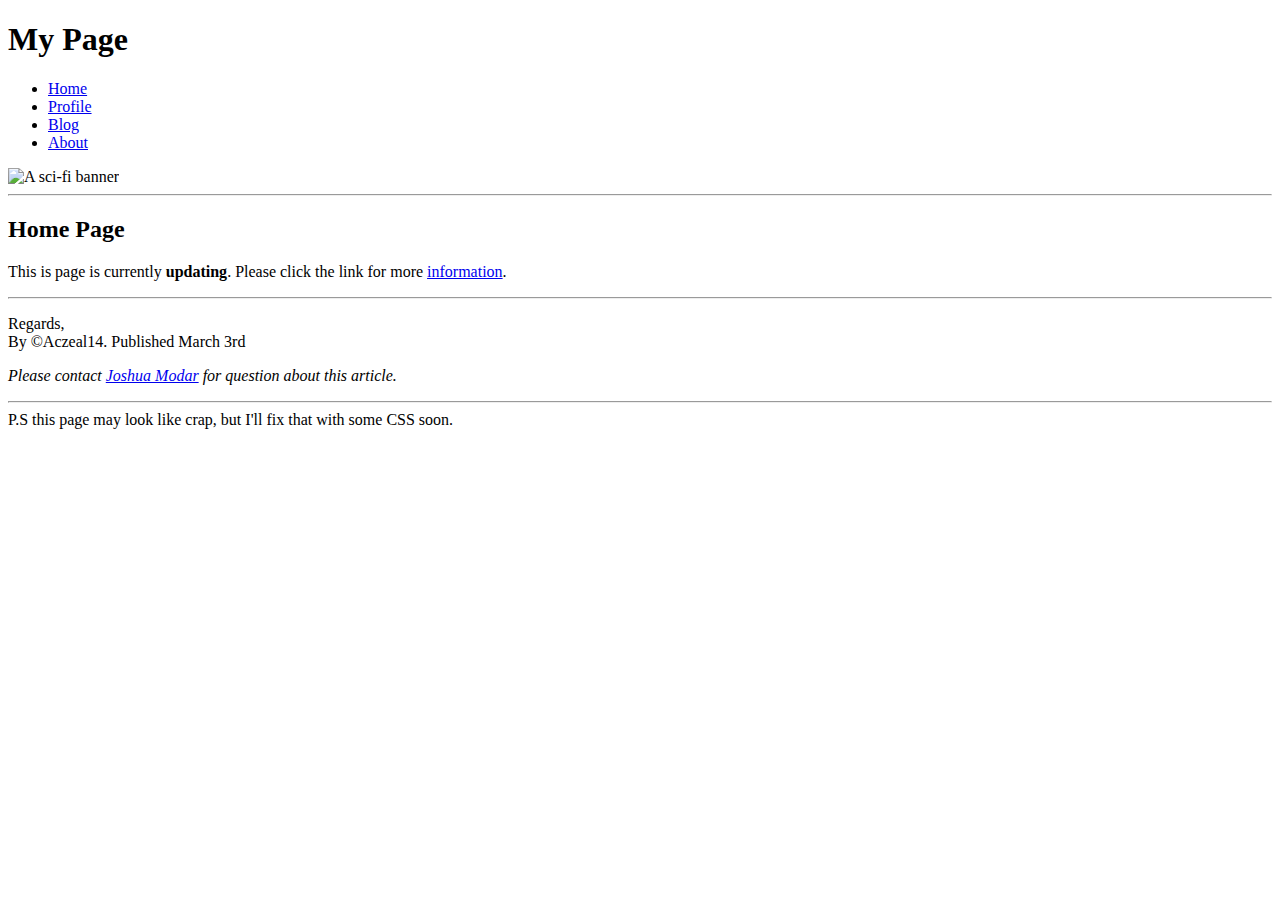
==== index.html @ 6d22cf8e "Minor edits" ====
<!DOCTYPE html>
<html lang=en>

  <head>
    <meta charset="utf-8">
    <meta name="viewport" content="width=device-width">
    <title>Home</title>
  </head>
  
  <body>
    <header>
      <h1>My Page</h1>
      <nav>
        <ul>
          <li><a href="index.html">Home</a></li>
          <li><a href="profile.html">Profile</a></li>
          <li><a href="misc/blog.html">Blog</a></li>
          <li><a href="misc/about.html">About</a></li>      
        </ul>
      </nav>
    </header>
    <aside>
      <img src="images/home.jpeg" alt="A sci-fi banner">
      <hr />
    </aside>

    <article>
      <section>
        <h2>Home Page</h2>
        <p>This is page is currently <strong>updating</strong>. Please click the link for more <a href="misc/about.html">information</a>.</p>
      </section>
    </article>
    
    <footer>
      <hr />
      <p>
        Regards, <br />By &copy;Aczeal14. Published <time datetime="2023-3-3">March 3rd</time>
      </p>
      <address>
        Please contact <a href="mailto:hi.gaczeal@gmail.com">Joshua Modar</a> for question about this article.
      </address>
      <p>
     <hr />
     P.S this page may look like crap, but I'll fix that with some CSS soon.
      </p>
    </footer>
  </body>
</html>
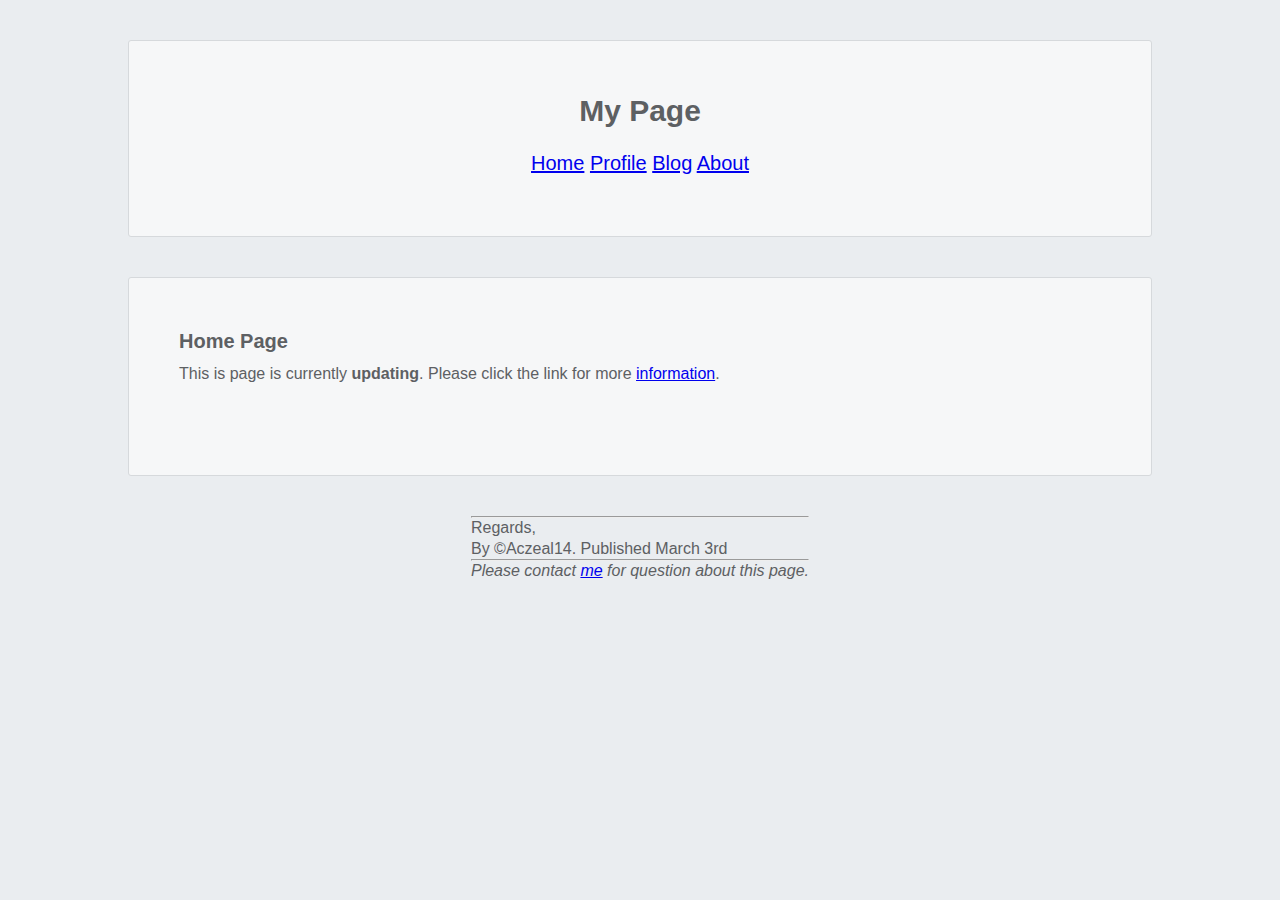
==== commit f72205b7: "Add basic CSS styling and delete files" ====
--- a/index.html
+++ b/index.html
@@ -5,44 +5,35 @@
     <meta charset="utf-8">
     <meta name="viewport" content="width=device-width">
     <title>Home</title>
+    <link href="style.css" rel="stylesheet" type="text/css" />
   </head>
   
   <body>
-    <header>
-      <h1>My Page</h1>
-      <nav>
-        <ul>
-          <li><a href="index.html">Home</a></li>
-          <li><a href="profile.html">Profile</a></li>
-          <li><a href="misc/blog.html">Blog</a></li>
-          <li><a href="misc/about.html">About</a></li>      
-        </ul>
+    <header class="form-header">
+      <h1>My Page</h1>      
+      <nav>        
+        <a href="index.html">Home</a>
+        <a href="misc/profile.html">Profile</a>
+        <a href="misc/blog.html">Blog</a>
+        <a href="misc/about.html">About</a>
       </nav>
     </header>
-    <aside>
-      <img src="images/home.jpeg" alt="A sci-fi banner">
-      <hr />
-    </aside>
-
-    <article>
-      <section>
+    <form action="/server/" method="get" class="speaker-form">
+      <div class="form-row">       
         <h2>Home Page</h2>
         <p>This is page is currently <strong>updating</strong>. Please click the link for more <a href="misc/about.html">information</a>.</p>
-      </section>
-    </article>
-    
+      </div>
+    </form>
+      
     <footer>
       <hr />
       <p>
         Regards, <br />By &copy;Aczeal14. Published <time datetime="2023-3-3">March 3rd</time>
       </p>
+      <hr />
       <address>
-        Please contact <a href="mailto:hi.gaczeal@gmail.com">Joshua Modar</a> for question about this article.
-      </address>
-      <p>
-     <hr />
-     P.S this page may look like crap, but I'll fix that with some CSS soon.
-      </p>
+            Please contact <a href="mailto:hi.gaczeal@gmail.com">me</a> for question about this page.
+      </address>   
     </footer>
   </body>
 </html>--- a/style.css
+++ b/style.css
@@ -0,0 +1,121 @@
+* {
+  margin: 0;
+  padding: 0;
+  box-sizing: border-box;
+}
+
+body {
+  color: #5d6063;
+  background-color: #eaedf0;
+  font-family: "Helvetica", "Arial", sans-serif;
+  font-size: 16px;
+  line-height: 1.3;
+
+  display: flex;
+  flex-direction: column;
+  align-items: center;
+}
+
+.form-header {
+  text-align: center;
+  background-color: #f6f7f8;
+  border: 1px solid #d6d9dc;
+  border-radius: 3px;
+
+  width: 80%;
+  margin: 40px 0;
+  padding: 50px;
+}
+
+.form-header h1 {
+  font-size: 30px;
+  margin-bottom: 20px;
+}
+
+.form-header nav {
+  font-size: 20px;
+  margin-bottom: 10px;
+}
+
+.speaker-form {
+  background-color: #f6f7f8;
+  border: 1px solid #d6d9dc;
+  border-radius: 3px;
+
+  width: 80%;
+  padding: 50px;
+  margin: 0 0 40px 0;
+}
+
+.form-row {
+  margin-bottom: 40px;
+  display: flex;
+  justify-content: flex-start;
+  flex-direction: column;
+  flex-wrap: wrap;
+}
+
+.form-row h2 {
+  font-size: 20px;
+  margin-bottom: 10px;
+}
+
+.form-row input[type="text"], .form-row input[type="email"] {
+  background-color: #ffffff;
+  border: 1px solid #d6d9dc;
+  border-radius: 3px;
+  width: 200px;
+  padding: 7px;
+  font-size: 14px;
+}
+
+.form-row label {
+  margin-bottom: 15px;
+}
+
+.form-row input[type="text"]:invalid, .form-row input[type="email"]:invalid {
+  border: 1px solid #d55c5f;
+  color: #d55c5f;
+  box-shadow: none;
+}
+
+.form-row textarea {
+  font-family: "Helvetica", "Arial", sans-serif;
+  font-size: 14px;
+
+  border: 1px solid #d6d9dc;
+  border-radius: 3px;
+
+  min-height: 200px;
+  margin-bottom: 10px;
+  padding: 7px;
+  resize: none;
+}
+
+.form-row button {
+  align-self: center;
+  font-size: 16px;
+  font-weight: bold;
+
+  color: #ffffff;
+  background-color: #5995da;
+
+  border: none;
+  border-radius: 3px;
+
+  width: 200px;
+  padding: 10px 40px;
+  cursor: pointer;
+}
+
+.form-row button:hover {
+  background-color: #76aeed;
+}
+
+footer {
+  margin-bottom: 40px;
+  display: flex;
+  justify-content: flex-start;
+  flex-direction: column;
+  flex-wrap: wrap;
+}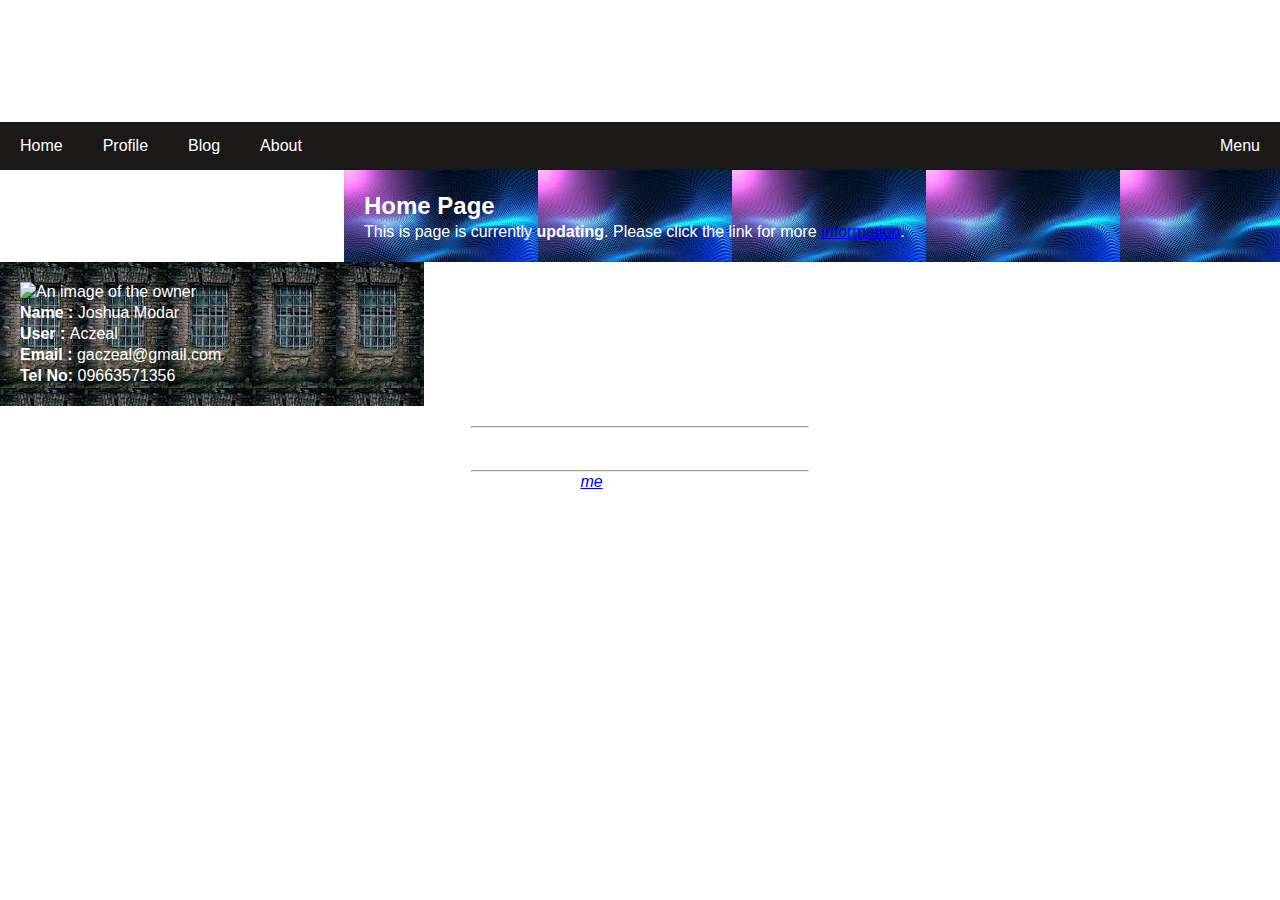
==== commit 20eb5721: "improve css style" ====
--- a/index.html
+++ b/index.html
@@ -9,21 +9,30 @@
   </head>
   
   <body>
-    <header class="form-header">
-      <h1>My Page</h1>      
-      <nav>        
-        <a href="index.html">Home</a>
-        <a href="misc/profile.html">Profile</a>
-        <a href="misc/blog.html">Blog</a>
-        <a href="misc/about.html">About</a>
-      </nav>
+    <header>
+      <h1>My Page</h1>           
     </header>
-    <form action="/server/" method="get" class="speaker-form">
-      <div class="form-row">       
+    <nav>        
+      <a href="index.html">Home</a>
+      <a href="misc/profile.html">Profile</a>
+      <a href="misc/blog.html">Blog</a>
+      <a href="misc/about.html">About</a>
+      <a href="#" class="right">Menu</a>
+    </nav>
+    <section class="form">
+      <div class="main">       
         <h2>Home Page</h2>
         <p>This is page is currently <strong>updating</strong>. Please click the link for more <a href="misc/about.html">information</a>.</p>
       </div>
-    </form>
+
+      <div class="side">
+        <img src="https://z-m-scontent.fceb1-2.fna.fbcdn.net/v/t39.30808-1/277223905_143665288167271_2651596302627373510_n.jpg?stp=cp0_dst-jpg_e15_p120x120_q65&_nc_cat=109&ccb=1-7&_nc_sid=dbb9e7&_nc_ohc=X3SDxkiOHVUAX-JsPue&_nc_ad=z-m&_nc_cid=1119&_nc_eh=cc06e367806054d5e1936116d4c842ea&_nc_rml=0&_nc_ht=z-m-scontent.fceb1-2.fna&oh=00_AfCpT0qaskYUeiQl3t4HnNxuuCiUe8OpAxImaGNRuQ0DTw&oe=64086B0D" alt="An image of the owner" />
+        <p><b>Name  : </b>Joshua Modar</p>
+        <p><b>User  : </b>Aczeal</p>
+        <p><b>Email : </b>gaczeal@gmail.com</p>
+        <p><b>Tel No: </b>09663571356</p>
+      </div>
+    </section>
       
     <footer>
       <hr />
--- a/style.css
+++ b/style.css
@@ -5,8 +5,9 @@
 }
 
 body {
-  color: #5d6063;
-  background-color: #eaedf0;
+  color: white;
+  background-image: url(https://encrypted-tbn0.gstatic.com/images?q=tbn:ANd9GcS5wQZHhLOQIf8qaL-mtvAe0FWGQxl5O7n7tw&usqp=CAU);
+  background-size: cover;
   font-family: "Helvetica", "Arial", sans-serif;
   font-size: 16px;
   line-height: 1.3;
@@ -16,35 +17,115 @@
   align-items: center;
 }
 
-.form-header {
+header {
+  padding: 40px;
   text-align: center;
-  background-color: #f6f7f8;
-  border: 1px solid #d6d9dc;
-  border-radius: 3px;
-
-  width: 80%;
-  margin: 40px 0;
-  padding: 50px;
-}
-
-.form-header h1 {
-  font-size: 30px;
-  margin-bottom: 20px;
-}
-
-.form-header nav {
-  font-size: 20px;
-  margin-bottom: 10px;
-}
-
-.speaker-form {
-  background-color: #f6f7f8;
+  background: transparent;
+  color: white; 
+}
+
+.header h1 {
+  font-size: 40px;
+}
+
+nav {
+  width: 100%;
+  overflow: hidden; 
+  background-color: #1b1818;
+}
+
+nav a {
+  float: left; 
+  display: block;
+  color: white;
+  text-align: center;
+  padding: 14px 20px; 
+  text-decoration: none; 
+}
+
+nav a.right {
+  float: right;
+}
+
+nav a:hover {
+  background-color: #ddd;
+  color: black;
+}
+
+.form {
+  display: inline-block;
+  box-sizing: content-box;
+  width: 100%;
+}
+
+.side {
+  box-sizing: content-box; 
+  width: 30%;
+  float: left;  
+  background-image: url([data-uri]); 
+  padding: 20px;
+}
+
+.main {
+  box-sizing: content-box; 
+  width: 70%;
+  float: right;
+  background-image: url([data-uri]);
+  padding: 20px;
+}
+
+speaker-form {
+  background-image: url([data-uri]);
   border: 1px solid #d6d9dc;
   border-radius: 3px;
 
   width: 80%;
   padding: 50px;
   margin: 0 0 40px 0;
+}
+
+.flip-card {
+  background-color: transparent;
+  width: 300px;
+  height: 300px;
+  perspective: 1000px;
+}
+
+.flip-card-inner {
+  position: relative;
+  width: 100%;
+  height: 100%;
+  text-align: center;
+  transition: transform 0.6s;
+  transform-style: preserve-3d;
+  box-shadow: 0 4px 8px 0 rgba(0,0,0,0.2);
+}
+
+.flip-card:hover .flip-card-inner {
+  transform: rotateY(180deg);
+}
+
+.flip-card-front, .flip-card-back {
+  position: absolute;
+  width: 100%;
+  height: 100%;
+  backface-visibility: hidden;
+}
+
+.flip-card-front {
+  background-color: #bbb;
+  color: black;
+}
+
+.flip-card-front img{
+  width: 100%;
+  height: 100%;
+}
+
+.flip-card-back {
+  background-color: #034068;
+  color: black;
+  transform: rotateY(180deg);
 }
 
 .form-row {
@@ -118,4 +199,22 @@
   justify-content: flex-start;
   flex-direction: column;
   flex-wrap: wrap;
+}
+
+footer {
+  padding: 20px;
+  text-align: center; 
+  background: transparent;
+}
+@media screen and (max-width: 700px) {
+  .form {
+    flex-direction: column;
+  }
+}
+
+@media screen and (max-width: 400px) {
+  nav a {
+    float: none;
+    width: 100%;
+  }
 }